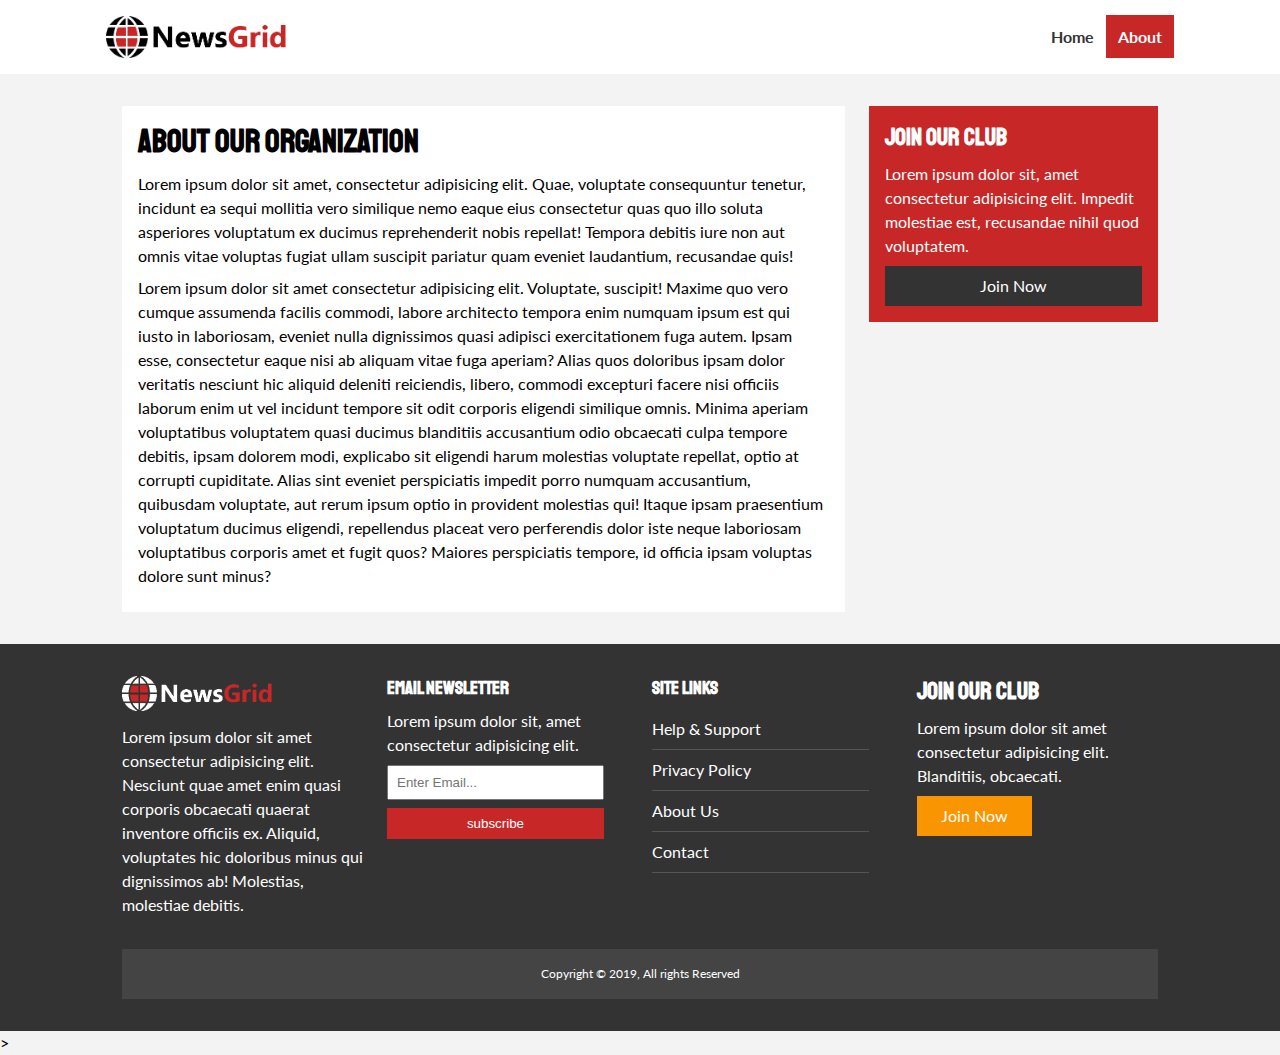
==== about.html @ ab782b91 "finished about page" ====
<!DOCTYPE html>
<html lang="en">
<head>
    <meta charset="UTF-8">
    <meta name="viewport" content="width=device-width, initial-scale=1.0">
    <link rel="stylesheet" href="https://use.fontawesome.com/releases/v5.15.1/css/all.css" integrity="sha384-vp86vTRFVJgpjF9jiIGPEEqYqlDwgyBgEF109VFjmqGmIY/Y4HV4d3Gp2irVfcrp" crossorigin="anonymous">
    <link rel="stylesheet" href="css/style.css">
    <link rel="stylesheet" media="screen and (max-width: 768px)" href="css/mobile.css">
    <title>News Grid | About</title>
</head>
<body>
    <nav id="main-nav">
      <div class="container">
        <img src="img/logo.png" alt="NewsGrid" class="logo">
        <div class="social">
          <a href="http://facebook.com" target="_blank"><i class="fab fa-facebook fa-2x"></i></a>
          <a href="http://twitter.com" target="_blank"><i class="fab fa-twitter fa-2x"></i></a>
          <a href="http://instagram.com" target="_blank"><i class="fab fa-instagram fa-2x"></i></a>
          <a href="http://youtube.com" target="_blank"><i class="fab fa-youtube fa-2x"></i></a>
        </div>
        <ul>
          <li><a href="index.html">Home</a></li>
          <li><a class="current" href="about.html">About</a></li>
        </ul>
      </div>
    </nav>
  <section id="about">
      <div class="container">
          <div class="page-container">
              <article class="card">
                  <h1 class="l-heading">About our Organization</h1>
                  <p>
                      Lorem ipsum dolor sit amet, consectetur adipisicing elit. Quae, voluptate consequuntur tenetur, incidunt ea sequi mollitia vero similique nemo eaque eius consectetur quas quo illo soluta asperiores voluptatum ex ducimus reprehenderit nobis repellat! Tempora debitis iure non aut omnis vitae voluptas fugiat ullam suscipit pariatur quam eveniet laudantium, recusandae quis!
                  </p>
                  <p>Lorem ipsum dolor sit amet consectetur adipisicing elit. Voluptate, suscipit! Maxime quo vero cumque assumenda facilis commodi, labore architecto tempora enim numquam ipsum est qui iusto in laboriosam, eveniet nulla dignissimos quasi adipisci exercitationem fuga autem. Ipsam esse, consectetur eaque nisi ab aliquam vitae fuga aperiam? Alias quos doloribus ipsam dolor veritatis nesciunt hic aliquid deleniti reiciendis, libero, commodi excepturi facere nisi officiis laborum enim ut vel incidunt tempore sit odit corporis eligendi similique omnis. Minima aperiam voluptatibus voluptatem quasi ducimus blanditiis accusantium odio obcaecati culpa tempore debitis, ipsam dolorem modi, explicabo sit eligendi harum molestias voluptate repellat, optio at corrupti cupiditate. Alias sint eveniet perspiciatis impedit porro numquam accusantium, quibusdam voluptate, aut rerum ipsum optio in provident molestias qui! Itaque ipsam praesentium voluptatum ducimus eligendi, repellendus placeat vero perferendis dolor iste neque laboriosam voluptatibus corporis amet et fugit quos? Maiores perspiciatis tempore, id officia ipsam voluptas dolore sunt minus?</p>
              </article>
              <aside class="card bg-primary">
                <h2>Join Our Club</h2>
                <p>Lorem ipsum dolor sit, amet consectetur adipisicing elit. Impedit molestiae est, recusandae nihil quod voluptatem.</p>
                <a href="" class="btn btn-dark btn-block">Join Now</a> 
            </aside>
          </div>
      </div>
  </section>
   
  <!-- Footer -->
  <footer id="main-footer" class="py-2">
      <div class="container footer-container">
          <div>
          <img src="img/logo_light.png" alt="NewsGrid">
          <p>Lorem ipsum dolor sit amet consectetur adipisicing elit. Nesciunt quae amet enim quasi corporis obcaecati quaerat inventore officiis ex. Aliquid, voluptates hic doloribus minus qui dignissimos ab! Molestias, molestiae debitis.</p>
      </div>
      <div>
          <h3>Email Newsletter</h3>
          <p>Lorem ipsum dolor sit, amet consectetur adipisicing elit.</p>
          <form>
              <input type="email" placeholder="Enter Email...">
              <input type="submit" value="subscribe" class="btn btn-primary">
          </form>
      </div>
      <div>
          <h3>Site Links</h3>
          <ul class="list">
              <li><a href="#">Help & Support</a></li>
              <li><a href="#">Privacy Policy</a></li>
              <li><a href="#">About Us</a></li>
              <li><a href="#">Contact</a></li>
          </ul>
      </div>
      <div>
          <h2>Join Our Club</h2>
          <p>Lorem ipsum dolor sit amet consectetur adipisicing elit. Blanditiis, obcaecati.</p>
          <a href="#" class="btn btn-secondary">Join Now</a>
      </div>
      <div>
          <p>Copyright &copy; 2019, All rights Reserved</p>
      </div>
      </div>
  </footer>
  </body>>
</html>
---- css/style.css ----
@import url('https://fonts.googleapis.com/css2?family=Lato&display=swap');
@import url('https://fonts.googleapis.com/css2?family=Lato&family=Staatliches&display=swap');

:root {
    --primary-color: #c72727;
    --secondary-color: #f99500;
    --light-color: #f3f3f3;
    --dark-color: #333;
    --max-width: 1100px;
  }
  
  .category {
    --sports-color: #f99500;
    --ent-color: #a66bbe;
    --tech-color: #009cff;
  }
  
  * {
    margin: 0;
    padding: 0;
    box-sizing: border-box;
  }
  
  body {
    font-family: 'Lato', sans-serif;
    line-height: 1.5;
    background: var(--light-color);
  }
  
  a {
    color: #333;
    text-decoration: none;
  }
  
  ul {
    list-style: none;
  }
  
  p {
    margin: .5rem 0;
  }
  
  img {
    width: 100%;
  }
  
  h1, h2, h3, h4, h5, h6 {
    font-family: 'Staatliches', cursive;
    margin-bottom: .55rem;
    line-height: 1.3;
  }
  
  /* Utility */
  .container {
    max-width: var(--max-width);
    margin: auto;
    padding: 0 2rem;
    overflow: hidden;
  }
  
  .category {
    display: inline-block;
    color: #fff;
    font-size: 0.55rem;
    text-transform: uppercase;
    padding: 0.4rem 0.6rem;
    border-radius: 15px;
    margin-bottom: 0.5rem;
  }
  
  .category-sports { background: var(--sports-color) }
  .category-ent { background: var(--ent-color) }
  .category-tech { background: var(--tech-color) }
  
  .btn {
    display: inline-block;
    border: none;
    background: var(--dark-color);
    color: #fff;
    padding: 0.5rem 1.5rem;
  }
  
  .btn-light { background: var(--light-color) }
  .btn-primary { background: var(--primary-color) }
  .btn-secondary { background: var(--secondary-color) }

  .btn:hover{ opacity: 0.9;}

  .btn-block {
      display: block;
      width: 100%;
      text-align: center;
  }

  .card{
      background: #fff;
      padding: 1rem;
  }

  .bg-dark{
      background: var(--dark-color);
      color: #fff;
  }

  .bg-primary{
      background: var(--primary-color);
      color: #fff;
  }

  .bg-secondary{
      background: var(--primary-color);
      color: #fff;
  }

  .bg-dark h1,
  .bg-dark h2,
  .bg-dark h3,
  .bg-dark a,
  .bg-primary h1,
  .bg-primary h2,
  .bg-primary h3,
  .bg-primary a,
  .bg-secondary h1,
  .bg-secondary h2,
  .bg-secondary h3,
  .bg-secondary a{
      color: #fff;
  }


  /* Y-AXES */
    .py-1{ padding: 1.5rem 0; }
    .py-2{ padding: 2rem 0; }
    .py-3{ padding: 3rem 0; }

    /* All around */
    .p-1{ padding: 1.5rem; }
    .p-2{ padding: 2rem; }
    .p-3{ padding: 3rem; }

    .list li{
        padding: .5rem 0;
        border-bottom: #555 solid 1px;
        width: 90%;
    }

    .list li a:hover{
        color: var(--primary-color) !important;
    }

    /* Inner page grid container */
    .page-container{
    display: grid;
    grid-template-columns: 5fr 2fr;
    margin: 2rem 0;
    grid-gap: 1.5rem;
    }

    .page-container > *:first-child{
        grid-row: 1 / span 3;
    }

/* Navigation */
#main-nav{
    background-color: #fff;
    position: sticky;
    top: 0;
    z-index: 2;
}

#main-nav .container{
    display: grid;
    grid-template-columns: 6fr 3fr 2fr;
    padding: 1rem;
    align-items: center;
}

#main-nav .logo{
    width: 180px;
}

#main-nav ul{
    justify-self: end;
    display: flex;
}

#main-nav ul li a{
    padding: 0.75rem;
    font-weight: bold;
}

#main-nav ul li a.current{
    background: var(--primary-color);
    color: #fff;
}

#main-nav ul li a:hover{
    background: var(--light-color);
    color: var(--dark-color);
}

#main-nav .social{
    justify-self: center;
}

#main-nav .social i{
    color: #777;
    margin-right: .5rem;
}

/* showcase */

#showcase{
    color: #fff;
    background: var(--dark-color);
    padding: 2rem;
    position: relative;
}

#showcase::before{
    content: '';
    background: url('../img/featured.jpg') no-repeat center center/cover;
    position: absolute;
    top: 0;
    left: 0;
    width: 100%;
    height: 100%;
    opacity: .4;
}

#showcase .showcase-container{
    display: grid;
    grid-template-columns: repeat(2, 1fr);
    justify-content: center;
    align-items: center;
    height: 50vh;
}

#showcase .showcase-content{
    z-index: 1;
}

#showcase .showcase-content p{
    margin-bottom: 1rem;
}

/* Home Articles */
#home-articles .articles-container{
    display: grid;
    grid-template-columns: repeat(3, 1fr);
    grid-gap: 1rem
}

#home-articles .articles-container > *:first-child,
#home-articles .articles-container > *:last-child{
    display: grid;
    grid-template-columns: repeat(2, 1fr);
    grid-gap: 1rem;
    align-items: center;
    grid-column: 1 / span 2;
}

#home-articles .articles-container > *:last-child{
    grid-column: 2 / span 2;
}

/* Footer */
#main-footer{
    background: var(--dark-color);
    color: #fff;
}

#main-footer img{
    width: 150px;
}

#main-footer a{
    color: #fff;
}

#main-footer .footer-container{
    display: grid;
    grid-template-columns: repeat(4, 1fr);
    grid-gap: 1.5rem
}

#main-footer .footer-container > *:last-child{
    background: #444;
    grid-column: 1 / span 4;
    padding: .5rem;
    text-align: center;
    font-size: .75rem;
}

#main-footer .footer-container input[type="email"]{
    width: 90%;
    padding: .5rem;
    margin-bottom: .5rem;
}

#main-footer .footer-container input[type="submit"]{
    width: 90%;

}
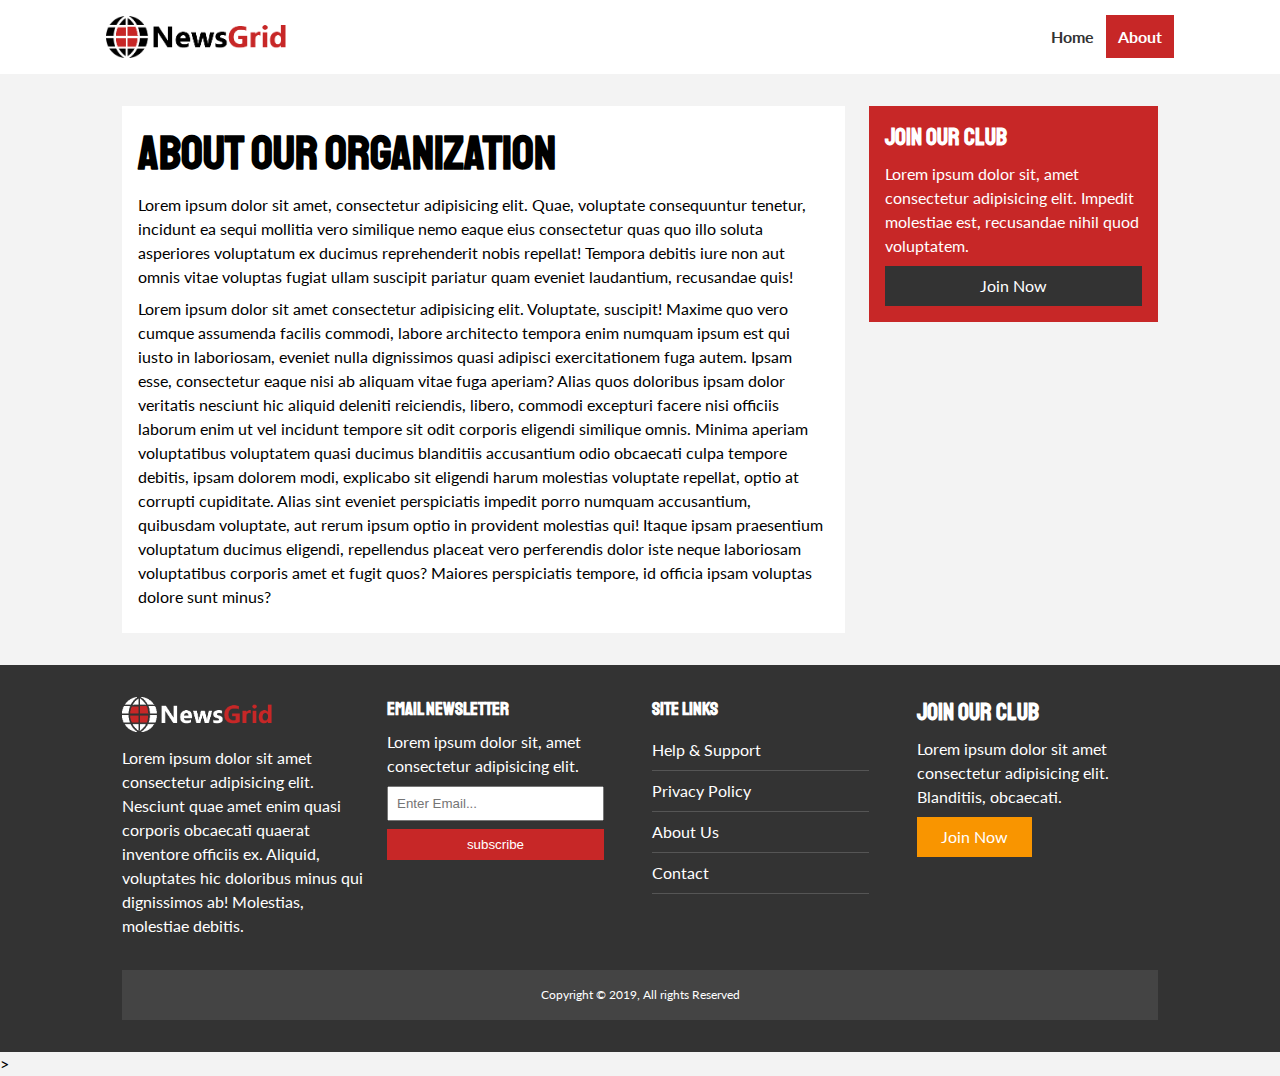
==== commit bf91df6a: "added form acitve" ====
--- a/about.html
+++ b/about.html
@@ -53,10 +53,10 @@
       <div>
           <h3>Email Newsletter</h3>
           <p>Lorem ipsum dolor sit, amet consectetur adipisicing elit.</p>
-          <form>
-              <input type="email" placeholder="Enter Email...">
-              <input type="submit" value="subscribe" class="btn btn-primary">
-          </form>
+          <form name="contact" method="POST" data-netlify="true">
+            <input type="email" name="email" placeholder="Enter Email...">
+            <input type="submit" value="subscribe" class="btn btn-primary">
+        </form>
       </div>
       <div>
           <h3>Site Links</h3>
--- a/css/style.css
+++ b/css/style.css
@@ -108,7 +108,7 @@
   }
 
   .bg-secondary{
-      background: var(--primary-color);
+      background: var(--secondary-color);
       color: #fff;
   }
 
@@ -138,6 +138,10 @@
     .p-2{ padding: 2rem; }
     .p-3{ padding: 3rem; }
 
+  .l-heading{
+      font-size: 3rem;
+  }
+
     .list li{
         padding: .5rem 0;
         border-bottom: #555 solid 1px;
@@ -264,6 +268,18 @@
     grid-column: 2 / span 2;
 }
 
+#article .meta{
+    display: flex;
+    justify-content: space-between;
+    align-items: center;
+    background: #eee;
+    padding: 0.5;
+}
+
+.article .meta .category{
+    margin-top: .4rem;
+}
+
 /* Footer */
 #main-footer{
     background: var(--dark-color);
--- a/css/mobile.css
+++ b/css/mobile.css
@@ -0,0 +1,58 @@
+/* navigation */
+#main-nav .social{
+    display: none;
+}
+
+#main-nav .container{
+    grid-template-columns: 1fr;
+    grid-gap: 1.2rem;
+}
+
+#main-nav ul,
+#main-nav .logo{
+    justify-self: center;
+}
+
+#main-nav ul li a{
+    padding: .5rem;
+}
+
+#home-articles .articles-container{
+    grid-template-columns: repeat(2, 1fr);
+}
+
+#home-articles .articles-container > *:first-child,
+#home-articles .articles-container > *:last-child{
+    grid-template-columns: 1fr;
+    grid-column: 1;
+}
+
+@media(max-width: 600px){
+    /* stack grid items */
+    #showcase .showcase-container,
+    #home-articles .articles-container,
+    #main-footer .footer-container{
+        grid-template-columns: 1fr;
+    }
+    #main-footer .footer-container > *:last-child{
+        grid-column: 1;
+    }
+
+    #main-footer .footer-container > *:first-child,
+    #main-footer .footer-container > *:nth-child(2) {
+        border-bottom: #444 dotted 1px;
+        padding-bottom: 1rem;
+    }
+
+    .page-container{
+        grid-template-columns: 1fr;
+        text-align: center;
+    }
+    .page-container > *:first-child{
+        grid-row: 1;
+    }
+
+    .l-heading{
+        font-size: 2rem;
+    }
+}